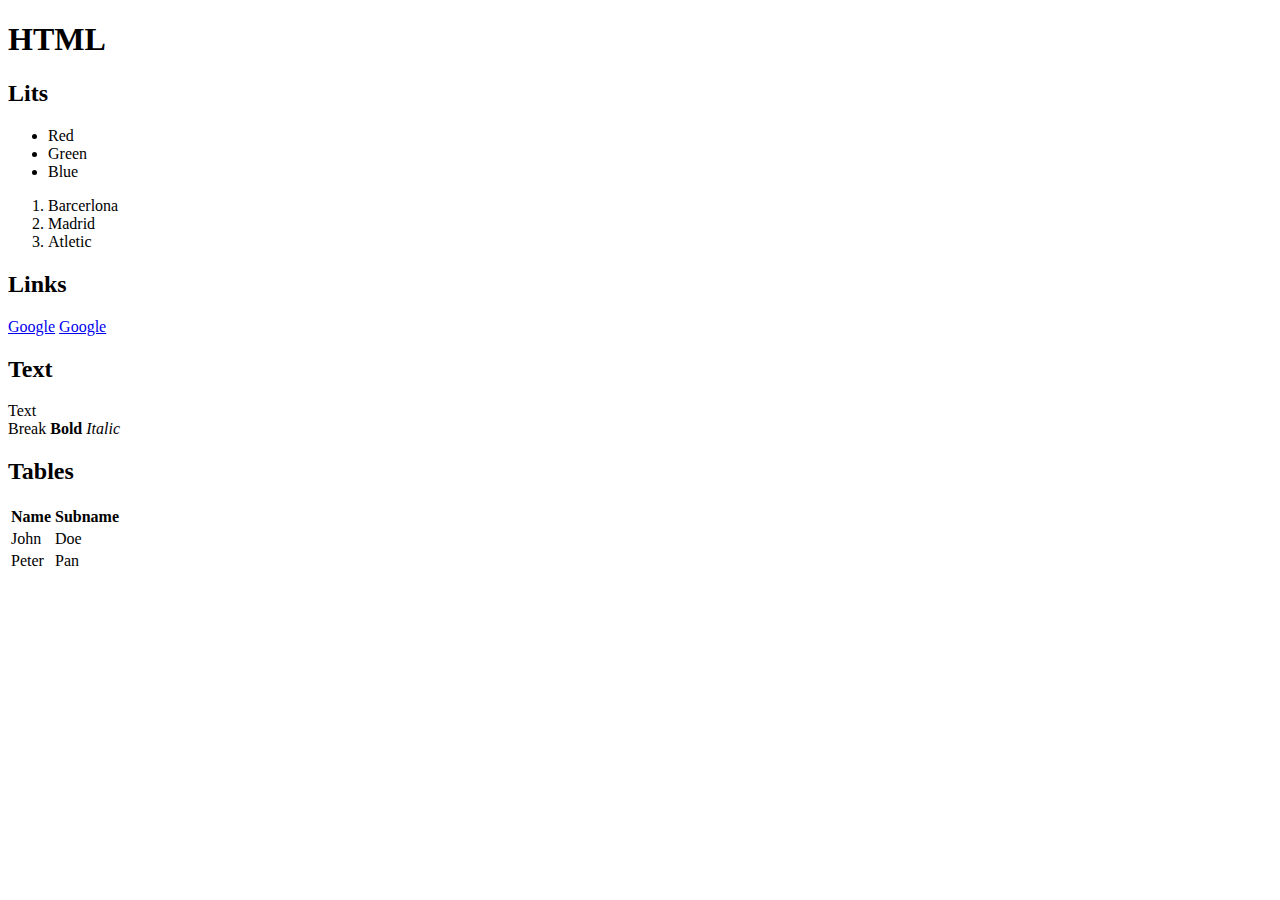
==== staff/andrea-rincon/playground/html/index.html @ a2a0fb1c "add html folder and index.html #4" ====
<!DOCTYPE html>
<html lang="en">

<head>
    <meta charset="UTF-8">
    <meta name="viewport" content="width=device-width, initial-scale=1.0">
    <title>HTML</title>
</head>

<body>
    <h1>HTML</h1>
    <!--TODO add color unordered list (red, green, blue)-->
    <h2>Lits</h2>
    <ul>
        <li>Red</li>
        <li>Green</li>
        <li>Blue</li>

    </ul>
    <ol>
        <li>Barcerlona</li>
        <li>Madrid</li>
        <li>Atletic</li>
    </ol>
    <h2>Links</h2>
    <a href="https://www.google.com">Google</a>
    <a href="http:google.com//" target="_blank" rel="noopener noreferrer">Google</a>

    <h2>Text</h2>

    Text <br>Break

    <b>Bold</b>

    <i>Italic</i>

    <h2>Tables</h2>
    <table>
        <tr>
            <th>Name</th>
            <th>Subname</th>
        </tr>

        <tr>
            <td>John</td>
            <td>Doe</td>
        </tr>
        <tr>
            <td>Peter</td>
            <td>Pan</td>
        </tr>
    </table>


</body>

</html>
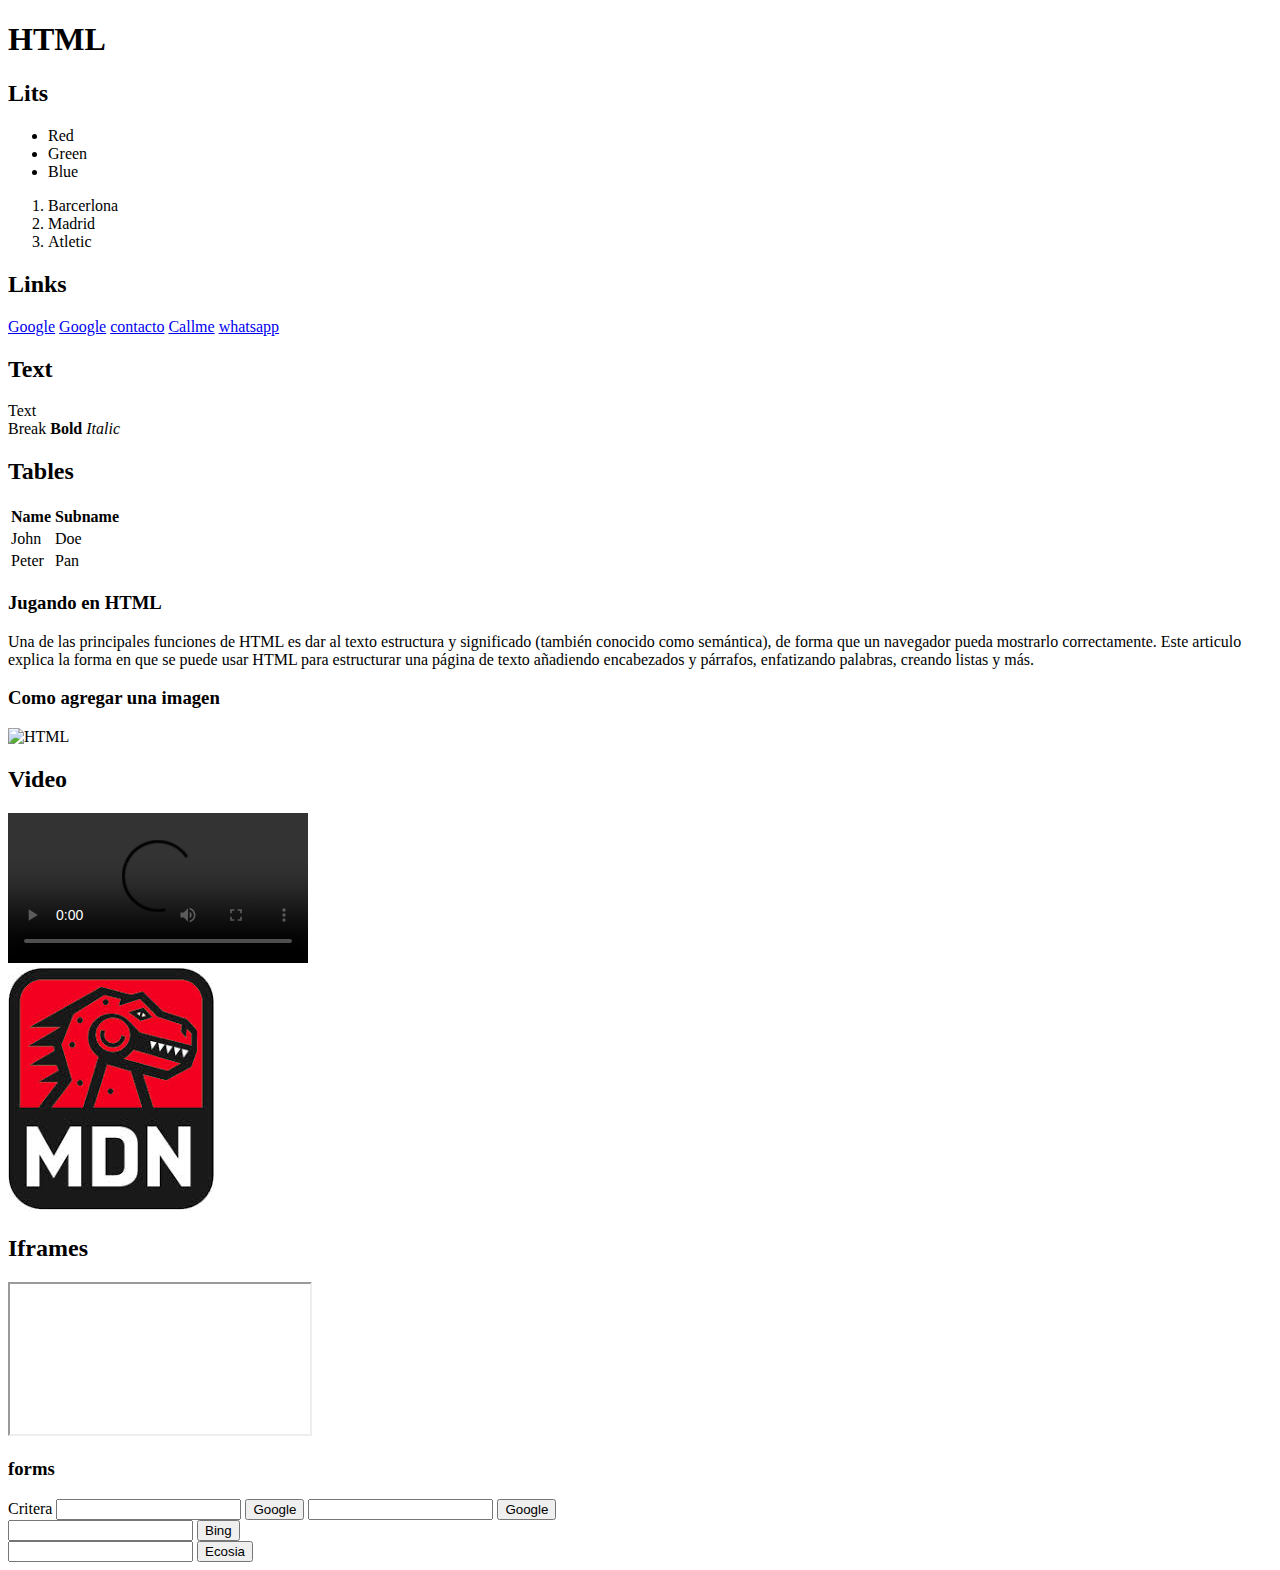
==== commit 81e35602: "add playground folder #4" ====
--- a/staff/andrea-rincon/playground/html/index.html
+++ b/staff/andrea-rincon/playground/html/index.html
@@ -5,6 +5,9 @@
     <meta charset="UTF-8">
     <meta name="viewport" content="width=device-width, initial-scale=1.0">
     <title>HTML</title>
+    <link rel="stylesheet" href="style.css">
+
+
 </head>
 
 <body>
@@ -25,6 +28,9 @@
     <h2>Links</h2>
     <a href="https://www.google.com">Google</a>
     <a href="http:google.com//" target="_blank" rel="noopener noreferrer">Google</a>
+    <a href="mailto:pepito@grillo.com?subject=hello, &body= etc etc">contacto</a>
+    <a href="tel:+34632883468">Callme</a>
+    <a href="https://wa.me/+34632883468">whatsapp</a>
 
     <h2>Text</h2>
 
@@ -46,10 +52,57 @@
             <td>Doe</td>
         </tr>
         <tr>
-            <td>Peter</td>
+            <td>Peter </td>
             <td>Pan</td>
         </tr>
     </table>
+    <h3>Jugando en HTML</h3>
+    <p>
+        Una de las principales funciones de HTML es dar al texto estructura y significado (también conocido como
+        semántica), de forma que un navegador pueda mostrarlo correctamente. Este articulo explica la forma en que se
+        puede usar HTML para estructurar una página de texto añadiendo encabezados y párrafos, enfatizando palabras,
+        creando listas y más.
+    </p>
+
+    <h3>Como agregar una imagen </h3>
+    <img src="https://www.masterseosem.com/images/etiquetas-html.webp" alt="HTML">
+
+    <h2>Video </h2>
+    <video src="https://www.w3schools.com/html/mov_bbb.mp4" controls="on">
+    </video>
+    <div>
+        <picture>
+            <source
+                srcset="[data-uri]'' media="
+                (orientation: portrait)" />
+            <img src="[data-uri]"
+                alt="" />
+        </picture>
+    </div>
+
+    <h2>Iframes</h2>
+    <iframe></iframe>
+
+    <h3>forms</h3>
+    <form action="https://www.google.com/search" method="get">
+        <label for="query">Critera</label>
+        <input type="text" name="q" id="query">
+        <button type="submit">Google</button>
+
+        <form action="https://www.google.com/search" method="get">
+            <input type="text" name="query">
+            <button type="submit">Google</button>
+        </form>
+
+        <form action="https://www.bing.com/search" method="get">
+            <input type="text" name="query">
+            <button type="submit">Bing</button>
+        </form>
+
+        <form action="https://www.ecosia.org/search" method="get">
+            <input type="text" name="query">
+            <button type="submit">Ecosia</button>
+        </form>
 
 
 </body>
